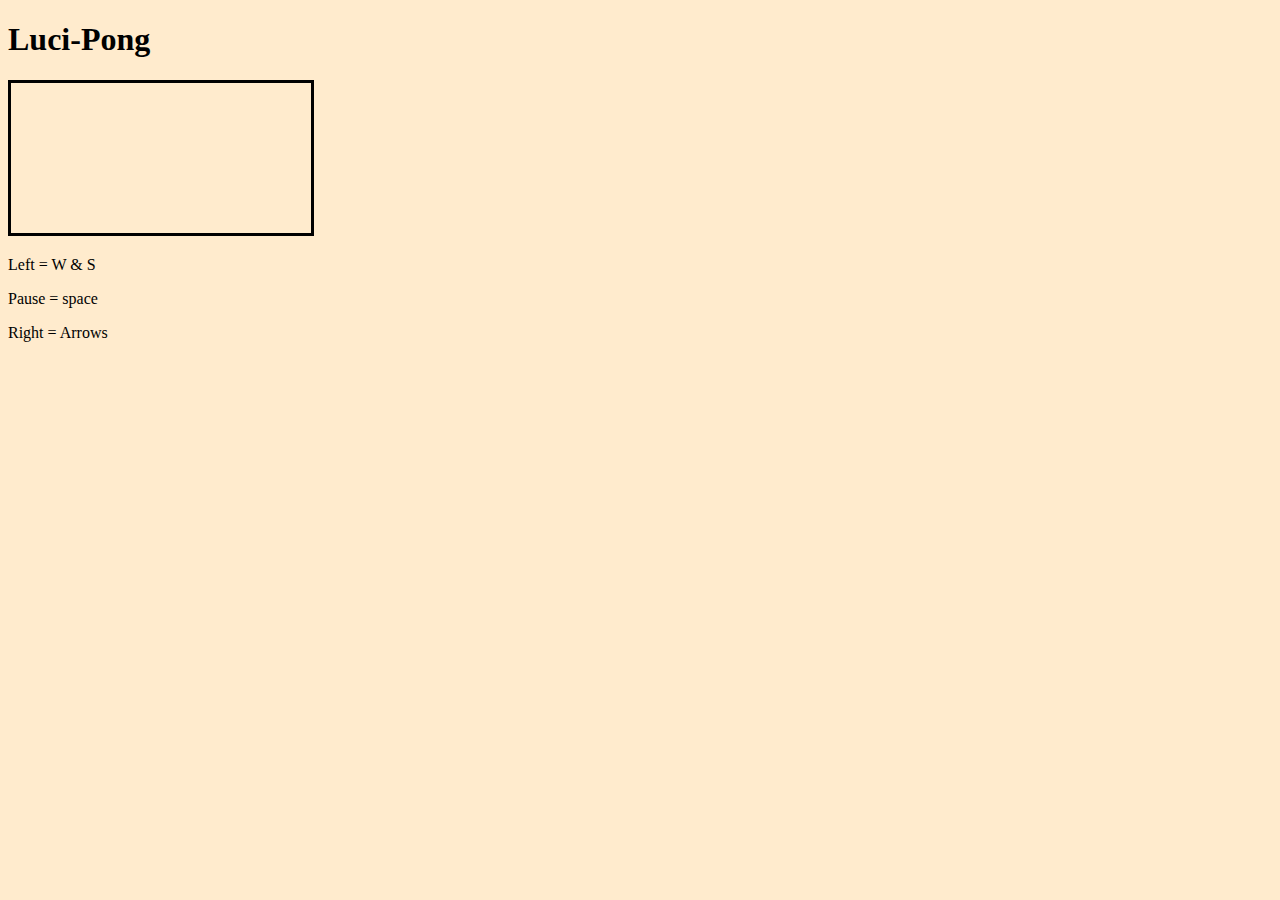
==== pong/index.html @ 451c6e25 "new structure" ====
<!DOCTYPE html>
<html>
<head>
	<title>Luci-Pong</title>
	<meta charset="utf-8">
	<link rel="stylesheet" href="/style.css">
	<style>
		canvas{ border:solid; }
	</style>
</head>
<body>
	<h1>Luci-Pong</h1>
	<div id="pong">
		<canvas id="canvas"></canvas>
		<script src="/main.js"></script>	
	</div>
	<div id="commanders">
		<p>Left = W & S</p>
		<p>Pause = space</p>
		<p>Right = Arrows </p>
	</div>
	
</body>
</html>
---- style.css ----
body {
    background-color: blanchedalmond;
}

#title {
    font-family: 'Gill Sans', 'Gill Sans MT', Calibri, 'Trebuchet MS', sans-serif;
    font-size: 80px;
    display: flex;
    justify-content: center;
}

#start-button {
    padding: 10px;
    margin: 5px;
    font-size: 90%;
    border-radius: 10px;
    font-family: 'Gill Sans', 'Gill Sans MT', Calibri, 'Trebuchet MS', sans-serif;
    background: rosybrown;
    color: seashell;
    border: unset;
    width: 134px;
}

#score {
    font-size: 60px;
    text-align: center;
    margin-bottom: 30px;
}

#score_button {
    font-family: 'Gill Sans', 'Gill Sans MT', Calibri, 'Trebuchet MS', sans-serif;
    font-size: 150%;
    padding: 15px;
    margin: 47px;
    background: floralwhite;
    border-radius: 35px;
    display: flex;
    flex-direction: column;
    flex: 0;
    text-align: center;

}

.container {
    position: relative;
    display: flex;
    justify-content: center;
    align-items: flex-start;
    margin-top: 95px;
    margin-right: 70px;

}

/*We use flexbox to be sure that red squares appear stacks and in line, and then stuck over
each other as soon as they don't fit in the grid div with parameter*/
.grid {
    width: 200px;
    height: 400px;
    display: flex;
    flex-wrap: wrap;
    background-color: rgb(137, 241, 210);
    
}
/*Here, we are using only the div elements inside .grid*/
.grid div {
    height: 20px;
    width: 20px;
}
/*Here, we are going to add some styling to our tetrominoes*/
.tetromino {
    background-color: blue;
}

.mini-grid {
    margin-left: 50px;
    width: 80px;
    height: 80px;
    display: flex;
    flex-wrap: wrap;
    background-color: rgb(195, 241, 231);
}

.mini-grid div {
    height: 20px;
    width: 20px;
}
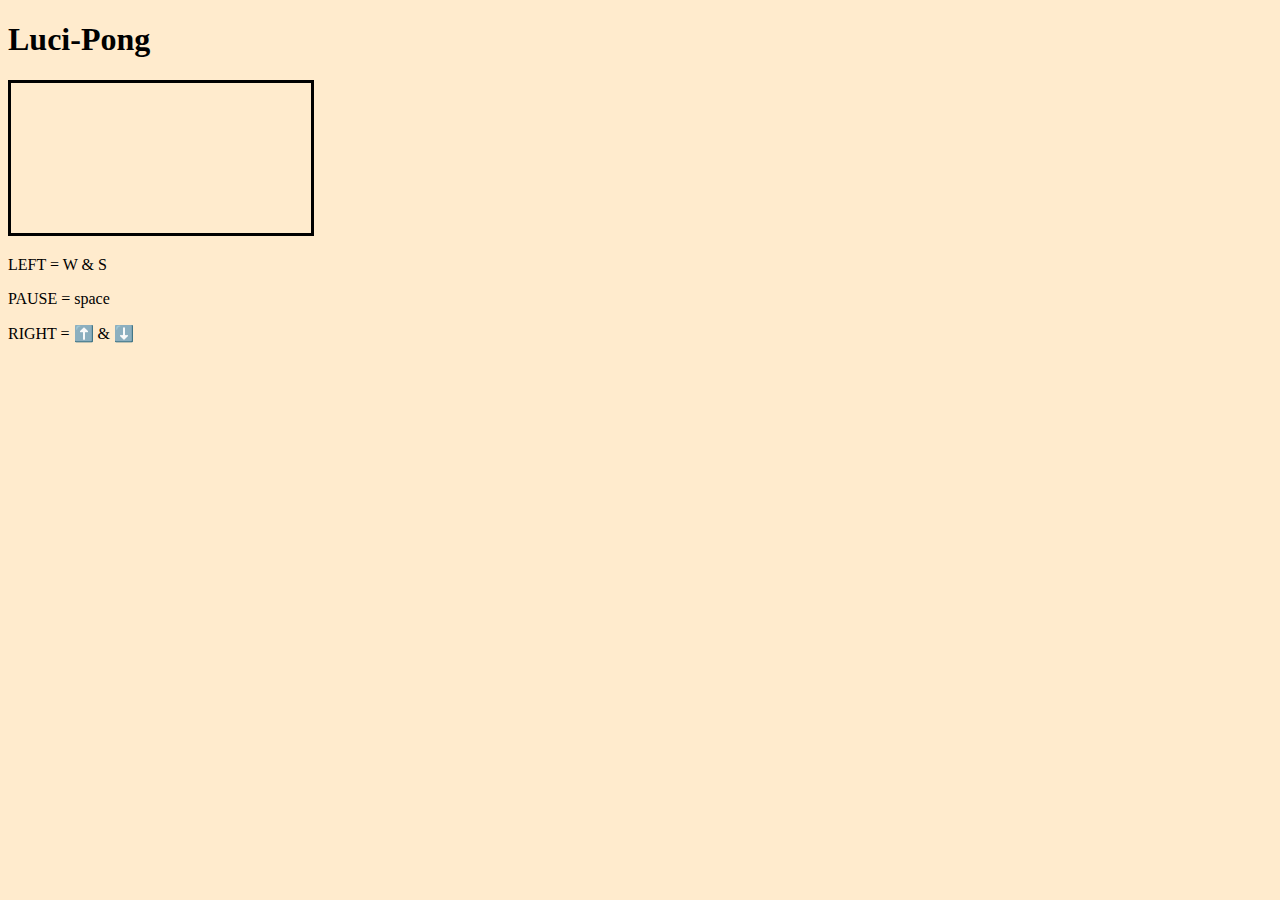
==== commit 2ca193eb: "HTML and commanders fixed" ====
--- a/pong/index.html
+++ b/pong/index.html
@@ -1,24 +1,24 @@
 <!DOCTYPE html>
 <html>
-<head>
-	<title>Luci-Pong</title>
-	<meta charset="utf-8">
-	<link rel="stylesheet" href="/style.css">
-	<style>
-		canvas{ border:solid; }
-	</style>
-</head>
-<body>
-	<h1>Luci-Pong</h1>
-	<div id="pong">
-		<canvas id="canvas"></canvas>
-		<script src="/main.js"></script>	
-	</div>
-	<div id="commanders">
-		<p>Left = W & S</p>
-		<p>Pause = space</p>
-		<p>Right = Arrows </p>
-	</div>
-	
-</body>
+	<head>
+		<title>Luci-Pong</title>
+		<meta charset="utf-8">
+		<link rel="stylesheet" href="/style.css">
+		<style>
+			canvas{ border:solid; }
+		</style>
+	</head>
+	<body>
+		<h1>Luci-Pong</h1>
+		<div id="pong">
+			<canvas id="canvas"></canvas>
+			<script src="/main.js"></script>	
+		</div>
+		<div id="commanders">
+			<p>LEFT = W & S</p>
+			<p>PAUSE = space</p>
+			<p>RIGHT = ⬆️ & ⬇️ </p>
+		</div>
+		
+	</body>
 </html>